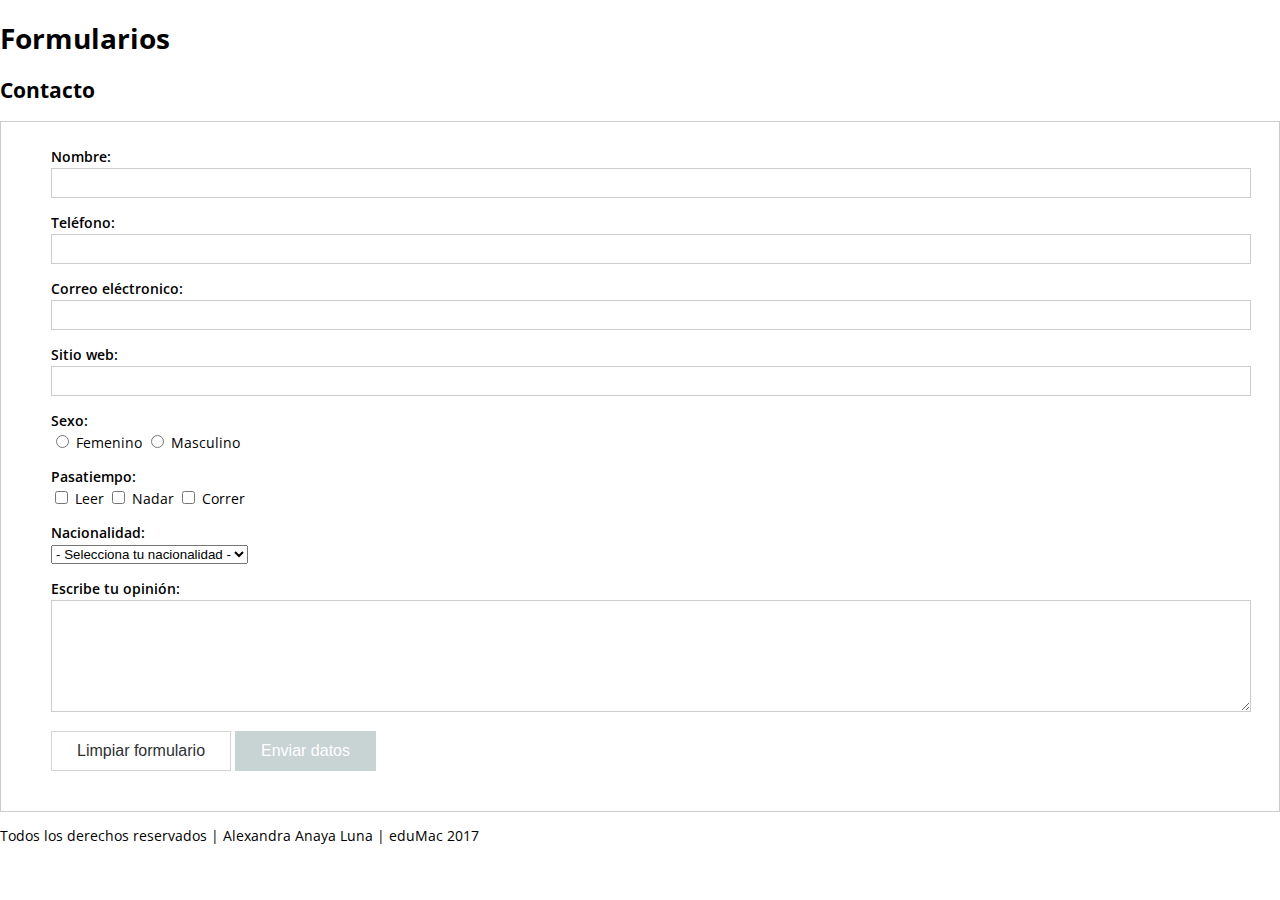
==== forms/index.html @ 98b621b6 "Add form markup and styles" ====
<!doctype html>
<html lang="es">

<head>
    <meta charset="UTF-8">
    <title>Formularios Web</title>
    <!-- librerías, plugins, main.css -->
    <link rel="stylesheet" href="css/main.css" />
</head>

<body>
    <div class="container">
        <header class="header-page">
            <h1>Formularios</h1>
        </header>

        <main class="main-page">
            <!--(section.section-page>h2{Sección $}+p>lorem50)*4-->
            <section class="section-page">
                <h2>Contacto</h2>

                <!-- 
                    Atributo "id": se sugiere utilizar formato "camelcase".
                        camelcase:
                            -uppercase: (Todas las palabras empiezan con mayúsculas). Ej. MiAtrbutoId.
                            -lowecase: (La primer palabra en minúscula y a partir de la segunda en mayúscula). Ej. miAtributoId.
                    
                    Atributo "action": se tiene que especificar la ruta (path) del archivo que va a gestionar los datos del formulario. 
                
                    input: Elemento de entrada de datos.
                        tipos (types):
                            -text (Entrada de texto de una sola línea).
                                -email.    
                                -tel.
                                -number.
                                -url.
                            -radio (Solo se selecciona un elemento.
                            -checkbox (Casillas de verificación).
                            -submit (Botón para enviar datos).
                            -reset (Botón para limpiar formularios).
                            -password (Campo cuando escribes se ven viñetas o asteriscos).
                            -file (Para adjuntar archivos).
                    
                    -select: combo de múltiples opciones.
                        -option: las opciones del elemento select.

                    -textarea: Campo de texto multilínea.

                -->
                <form action="#" class="form" novalidate>
                    <div class="form__element">
                        <label for="formName" class="form__label">Nombre:</label>
                        <input id="formName" class="form__input" type="text" />
                    </div>

                    <div class="form__element">
                        <label for="formTel" class="form__label">Teléfono:</label>
                        <input id="formTel" class="form__input" type="tel" />
                    </div>

                    <div class="form__element">
                        <label for="formEmail" class="form__label">Correo eléctronico:</label>
                        <input id="formEmail" class="form__input" type="email" />
                    </div>

                    <div class="form__element">
                        <label for="formUrl" class="form__label">Sitio web:</label>
                        <input id="formUrl" class="form__input" type="url" />
                    </div>

                    <div class="form__element">
                        <span class="form__label">Sexo:</span>

                        <input id="formFemale" type="radio">
                        <label for="formFemale">Femenino</label>

                        <input id="formMale" type="radio">
                        <label for="formMale">Masculino</label>
                    </div>

                    <div class="form__element">
                        <span class="form__label">Pasatiempo:</span>

                        <input id="formRead" type="checkbox">
                        <label for="formRead">Leer</label>

                        <input id="formSwim" type="checkbox">
                        <label for="formSwim">Nadar</label>

                        <input id="formRun" type="checkbox">
                        <label for="formRun">Correr</label>
                    </div>

                    <div class="form__element">
                        <label for="formNationality" class="form__label">Nacionalidad:</label>
                        <select id="formNationality" class="form__select">
                            <option value="">- Selecciona tu nacionalidad -</option>
                            <option>México</option>
                            <option>Argentina</option>
                            <option>Francia</option>
                        </select>
                    </div>

                    <div class="form__element">
                        <label for="formMessage" class="form__label">Escribe tu opinión:</label>   
                        <textarea id="formMessage" class="form__textarea"></textarea>                         
                    </div>

                    <div class="form__element">
                            <input type="reset" value="Limpiar formulario" class="form__button" />
                            <input type="submit" value="Enviar datos" class="form__button form__button--main" />
                        </div>

                </form>

            </section>

        </main>

        <footer class="footer-page">
            <p>Todos los derechos reservados | Alexandra Anaya Luna | eduMac 2017</p>
        </footer>
    </div>

    <!-- Antes del final de body van js para que se cargue rápido -->
    <div id="js">
        <script src="js/lib/jquery-3.2.1.min.js"></script>
        <script src="js/main.js"></script>
    </div>
</body>

</html>
---- forms/css/main.css ----
@charset "UTF-8";

/* Fonts */
@import url('https://fonts.googleapis.com/css?family=Open+Sans:300,300i,400,400i,600,600i,700,700i');

/* General */
body {
    margin: 0;
    font-family: 'Open Sans', sans-serif;
    font-size: 14px;
}
ul, ol {
    margin: 0;
    padding: 0;
    list-style-type: none;
}
img {
    display: block;
    max-width: 100%;
}
.container {
    max-width: 100%;
    margin: 0 auto;
}

/* Header */

/* Nav */

/* Main */

/* Footer */

/* Forms*/
.form {
    border: 1px solid #CCC;
    padding: 25px 50px;
}
.form__label {
    /* 
    200: thin
    300: light
    400: normal
    600: semibold
    700: bold
    800: extrabold
    900: black
    */
    font-weight: 600;
    margin-bottom: 2px;
    display: block;
}
.form__element {
    margin-bottom: 15px;
}
.form__input, 
.form__textarea {
    width: 100%;
    padding: 5px 10px;
    border: 1px solid #CCC;
    font-size: 16px;
    outline: none;
}
.form__input:focus,
.form__textarea:focus {
    border-color: #c8d3d4;;
}
.form__textarea {
    height: 100px;
}
.form__button {
    background-color: transparent;
    padding: 10px 25px;
    border: 1px solid #d4d4d4;
    font-size: 16px;
    cursor: pointer;
    color: #2e3233;
}
.form__button:hover {
    background-color: #c8d3d4;
    color: #ffffff;
    transition: all .3s;
}
.form__button--main {
    background-color: #c8d3d4;
    border-color: #c8d3d4;
    color: #ffffff;
}
.form__button--main:hover {
    background-color: #a6c6c9;
}
/* Helper */
.clearfix:before,
.clearfix:after {
    content: "";
    display: block;
}
.clearfix:after {
    clear: both;
}
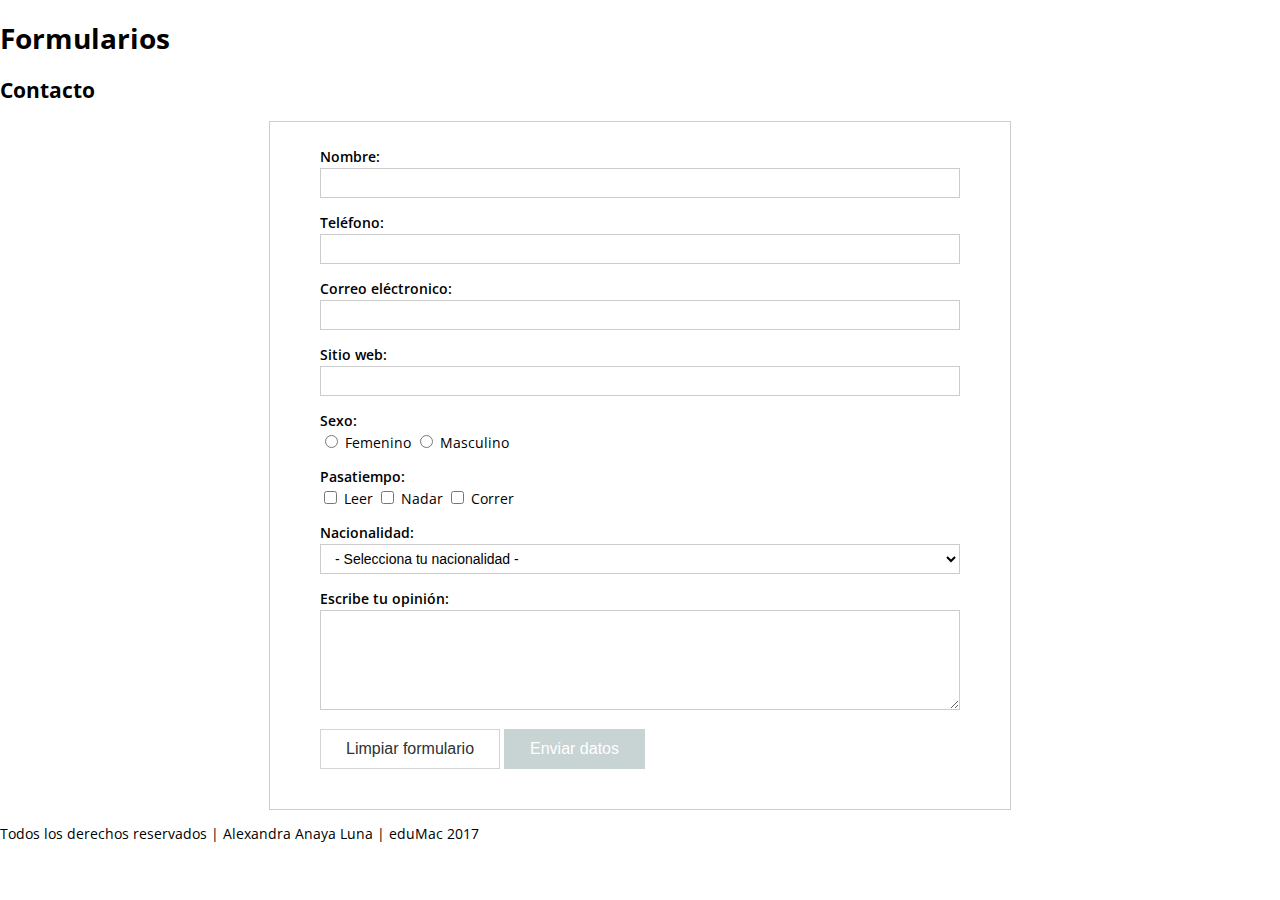
==== commit ccd517cf: "Add validations form" ====
--- a/forms/index.html
+++ b/forms/index.html
@@ -46,64 +46,72 @@
 
                     -textarea: Campo de texto multilínea.
 
+                    -Attribute "value": Sirve para establecer un valor por defecto.
+
+                    -Attribute "checked": Sirve para seleccionar un valor por defecto en los elementos input de tipo checkbox y radio.
+
+                    -Attribute "selected": Sirve para seleccionar un valor por defecto en los elementos de tipo select.
+
+                    -Attribute "required": Sirve para que el campo sea requerido.
+
                 -->
-                <form action="#" class="form" novalidate>
+                <form id="formContact" action="#" class="form" method="post" novalidate>
                     <div class="form__element">
                         <label for="formName" class="form__label">Nombre:</label>
-                        <input id="formName" class="form__input" type="text" />
+                        <input id="formName" class="form__input" type="text" name="formName" required />
                     </div>
 
                     <div class="form__element">
                         <label for="formTel" class="form__label">Teléfono:</label>
-                        <input id="formTel" class="form__input" type="tel" />
+                        <input id="formTel" class="form__input" type="tel" name="formTel" required />
                     </div>
 
                     <div class="form__element">
                         <label for="formEmail" class="form__label">Correo eléctronico:</label>
-                        <input id="formEmail" class="form__input" type="email" />
+                        <input id="formEmail" class="form__input" type="email" name="formEmail" required />
                     </div>
 
                     <div class="form__element">
                         <label for="formUrl" class="form__label">Sitio web:</label>
-                        <input id="formUrl" class="form__input" type="url" />
+                        <input id="formUrl" class="form__input" type="url" name="formUrl" required />
                     </div>
 
                     <div class="form__element">
                         <span class="form__label">Sexo:</span>
 
-                        <input id="formFemale" type="radio">
+                        <input id="formFemale" type="radio" name="gender" value="Femenino" />
                         <label for="formFemale">Femenino</label>
 
-                        <input id="formMale" type="radio">
+                        <input id="formMale" type="radio" name="gender" value="Masculino" />
                         <label for="formMale">Masculino</label>
                     </div>
 
                     <div class="form__element">
                         <span class="form__label">Pasatiempo:</span>
 
-                        <input id="formRead" type="checkbox">
+                        <input id="formRead" type="checkbox" name="formRead" value="Leer" />
                         <label for="formRead">Leer</label>
 
-                        <input id="formSwim" type="checkbox">
+                        <input id="formSwim" type="checkbox" name="formSwim" value="Nadar" />
                         <label for="formSwim">Nadar</label>
 
-                        <input id="formRun" type="checkbox">
+                        <input id="formRun" type="checkbox" name="formRun" value="Correr" />
                         <label for="formRun">Correr</label>
                     </div>
 
                     <div class="form__element">
                         <label for="formNationality" class="form__label">Nacionalidad:</label>
-                        <select id="formNationality" class="form__select">
+                        <select id="formNationality" class="form__select" name="formNationality" required />
                             <option value="">- Selecciona tu nacionalidad -</option>
-                            <option>México</option>
-                            <option>Argentina</option>
-                            <option>Francia</option>
+                            <option value="México">México</option>
+                            <option value="Argentina">Argentina</option>
+                            <option value="Francia">Francia</option>
                         </select>
                     </div>
 
                     <div class="form__element">
                         <label for="formMessage" class="form__label">Escribe tu opinión:</label>   
-                        <textarea id="formMessage" class="form__textarea"></textarea>                         
+                        <textarea id="formMessage" class="form__textarea" name="formMessage" required ></textarea>                         
                     </div>
 
                     <div class="form__element">
@@ -125,6 +133,7 @@
     <!-- Antes del final de body van js para que se cargue rápido -->
     <div id="js">
         <script src="js/lib/jquery-3.2.1.min.js"></script>
+        <script src="js/plugins/jquery.validate.min.js"></script>
         <script src="js/main.js"></script>
     </div>
 </body>
--- a/forms/css/main.css
+++ b/forms/css/main.css
@@ -35,6 +35,8 @@
 .form {
     border: 1px solid #CCC;
     padding: 25px 50px;
+    max-width: 50%;
+    margin: 0 auto;
 }
 .form__label {
     /* 
@@ -54,19 +56,37 @@
     margin-bottom: 15px;
 }
 .form__input, 
-.form__textarea {
+.form__textarea, 
+.form__select {
     width: 100%;
     padding: 5px 10px;
     border: 1px solid #CCC;
     font-size: 16px;
     outline: none;
+    box-sizing: border-box;
+    /* 
+    "box-sizing: border-box" Va a provocar que el valor de 
+    la propiedad "padding" y el ancho de la propiedad "border" 
+    se tomen del ancho del elemento, es decir, no los va a sumar.
+    (Comportamiento por defecto).
+    */
 }
 .form__input:focus,
 .form__textarea:focus {
-    border-color: #c8d3d4;;
+    border-color: #c8d3d4;
+}
+.form__input:disabled,
+.form__textarea:disabled {
+    background-color: #F9F9F9;
+    color: #999;
 }
 .form__textarea {
     height: 100px;
+}
+.form__select{
+    background-color: transparent;
+    height: 30px;
+    font-size: 14px;
 }
 .form__button {
     background-color: transparent;
@@ -89,6 +109,13 @@
 .form__button--main:hover {
     background-color: #a6c6c9;
 }
+.form label.error {
+    color:#a6c6c9;
+}
+.form__input.error,
+.form__textarea.error {
+    background-color: rgba(166, 198, 201, .1);
+}
 /* Helper */
 .clearfix:before,
 .clearfix:after {
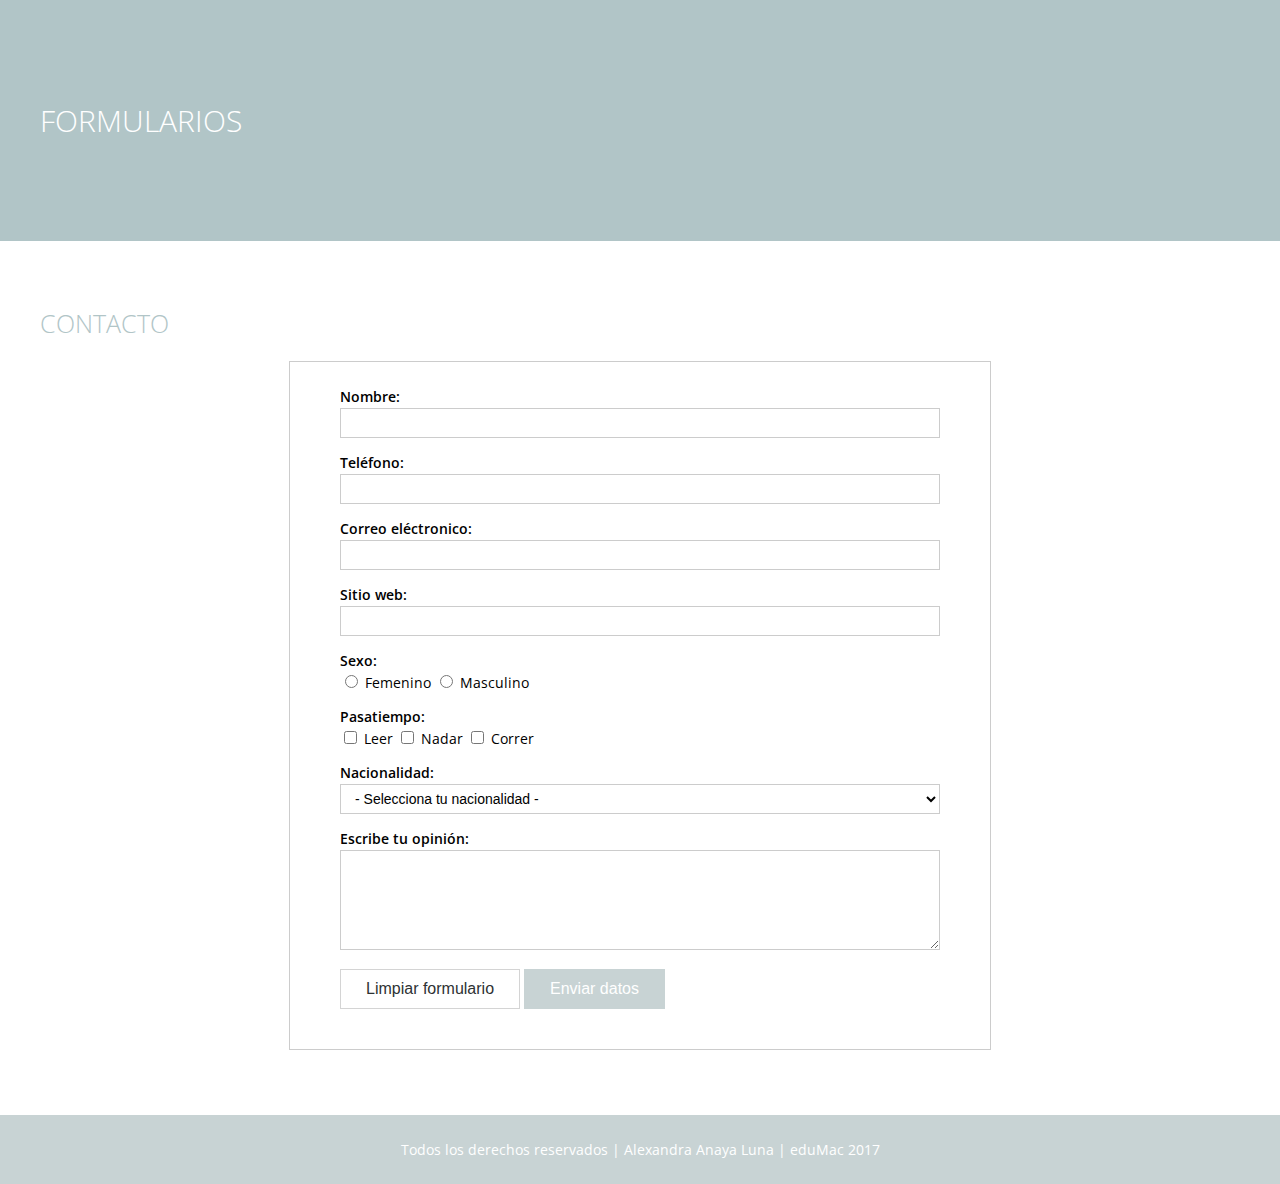
==== commit d4bdf874: "Add enviar.php and phpmailer plugin." ====
--- a/forms/index.html
+++ b/forms/index.html
@@ -9,17 +9,20 @@
 </head>
 
 <body>
-    <div class="container">
+    <div class="wrapper">
         <header class="header-page">
-            <h1>Formularios</h1>
+            <div class="container">
+                <h1>Formularios</h1>
+            </div>
         </header>
 
         <main class="main-page">
             <!--(section.section-page>h2{Sección $}+p>lorem50)*4-->
-            <section class="section-page">
-                <h2>Contacto</h2>
+            <div class="container">
+                <section class="section-page">
+                    <h2>Contacto</h2>
 
-                <!-- 
+                    <!-- 
                     Atributo "id": se sugiere utilizar formato "camelcase".
                         camelcase:
                             -uppercase: (Todas las palabras empiezan con mayúsculas). Ej. MiAtrbutoId.
@@ -55,78 +58,80 @@
                     -Attribute "required": Sirve para que el campo sea requerido.
 
                 -->
-                <form id="formContact" action="#" class="form" method="post" novalidate>
-                    <div class="form__element">
-                        <label for="formName" class="form__label">Nombre:</label>
-                        <input id="formName" class="form__input" type="text" name="formName" required />
-                    </div>
+                    <form id="formContact" action="php/enviar.php" class="form" method="post" novalidate>
+                        <div class="form__element">
+                            <label for="formName" class="form__label">Nombre:</label>
+                            <input id="formName" class="form__input" type="text" name="formName" required />
+                        </div>
 
-                    <div class="form__element">
-                        <label for="formTel" class="form__label">Teléfono:</label>
-                        <input id="formTel" class="form__input" type="tel" name="formTel" required />
-                    </div>
+                        <div class="form__element">
+                            <label for="formTel" class="form__label">Teléfono:</label>
+                            <input id="formTel" class="form__input" type="tel" name="formTel" required />
+                        </div>
 
-                    <div class="form__element">
-                        <label for="formEmail" class="form__label">Correo eléctronico:</label>
-                        <input id="formEmail" class="form__input" type="email" name="formEmail" required />
-                    </div>
+                        <div class="form__element">
+                            <label for="formEmail" class="form__label">Correo eléctronico:</label>
+                            <input id="formEmail" class="form__input" type="email" name="formEmail" required />
+                        </div>
 
-                    <div class="form__element">
-                        <label for="formUrl" class="form__label">Sitio web:</label>
-                        <input id="formUrl" class="form__input" type="url" name="formUrl" required />
-                    </div>
+                        <div class="form__element">
+                            <label for="formUrl" class="form__label">Sitio web:</label>
+                            <input id="formUrl" class="form__input" type="url" name="formUrl" required />
+                        </div>
 
-                    <div class="form__element">
-                        <span class="form__label">Sexo:</span>
+                        <div class="form__element">
+                            <span class="form__label">Sexo:</span>
 
-                        <input id="formFemale" type="radio" name="gender" value="Femenino" />
-                        <label for="formFemale">Femenino</label>
+                            <input id="formFemale" type="radio" name="formGender" value="Femenino" />
+                            <label for="formFemale">Femenino</label>
 
-                        <input id="formMale" type="radio" name="gender" value="Masculino" />
-                        <label for="formMale">Masculino</label>
-                    </div>
+                            <input id="formMale" type="radio" name="formGender" value="Masculino" />
+                            <label for="formMale">Masculino</label>
+                        </div>
 
-                    <div class="form__element">
-                        <span class="form__label">Pasatiempo:</span>
+                        <div class="form__element">
+                            <span class="form__label">Pasatiempo:</span>
 
-                        <input id="formRead" type="checkbox" name="formRead" value="Leer" />
-                        <label for="formRead">Leer</label>
+                            <input id="formRead" type="checkbox" name="formRead" value="Si" />
+                            <label for="formRead">Leer</label>
 
-                        <input id="formSwim" type="checkbox" name="formSwim" value="Nadar" />
-                        <label for="formSwim">Nadar</label>
+                            <input id="formSwim" type="checkbox" name="formSwim" value="Si" />
+                            <label for="formSwim">Nadar</label>
 
-                        <input id="formRun" type="checkbox" name="formRun" value="Correr" />
-                        <label for="formRun">Correr</label>
-                    </div>
+                            <input id="formRun" type="checkbox" name="formRun" value="Si" />
+                            <label for="formRun">Correr</label>
+                        </div>
 
-                    <div class="form__element">
-                        <label for="formNationality" class="form__label">Nacionalidad:</label>
-                        <select id="formNationality" class="form__select" name="formNationality" required />
+                        <div class="form__element">
+                            <label for="formNationality" class="form__label">Nacionalidad:</label>
+                            <select id="formNationality" class="form__select" name="formNationality" required />
                             <option value="">- Selecciona tu nacionalidad -</option>
                             <option value="México">México</option>
                             <option value="Argentina">Argentina</option>
                             <option value="Francia">Francia</option>
-                        </select>
-                    </div>
+                            </select>
+                        </div>
 
-                    <div class="form__element">
-                        <label for="formMessage" class="form__label">Escribe tu opinión:</label>   
-                        <textarea id="formMessage" class="form__textarea" name="formMessage" required ></textarea>                         
-                    </div>
+                        <div class="form__element">
+                            <label for="formMessage" class="form__label">Escribe tu opinión:</label>
+                            <textarea id="formMessage" class="form__textarea" name="formMessage" required></textarea>
+                        </div>
 
-                    <div class="form__element">
+                        <div class="form__element">
                             <input type="reset" value="Limpiar formulario" class="form__button" />
                             <input type="submit" value="Enviar datos" class="form__button form__button--main" />
                         </div>
 
-                </form>
-
+                    </form>
+            </div>
             </section>
 
         </main>
 
         <footer class="footer-page">
-            <p>Todos los derechos reservados | Alexandra Anaya Luna | eduMac 2017</p>
+            <div class="container">
+                <p>Todos los derechos reservados | Alexandra Anaya Luna | eduMac 2017</p>
+            </div>
         </footer>
     </div>
 
--- a/forms/css/main.css
+++ b/forms/css/main.css
@@ -19,18 +19,47 @@
     max-width: 100%;
 }
 .container {
-    max-width: 100%;
+    max-width: 1200px;
     margin: 0 auto;
 }
 
 /* Header */
-
+.header-page {
+    background-color: #b1c5c7;
+    padding: 100px 0;
+}
+.header-page h1 {
+    margin: 0;
+    color: #FFF;
+    font-weight: 300;
+    font-size: 30px;
+    text-transform: uppercase;
+}
 /* Nav */
 
 /* Main */
-
+.main-page {
+    padding: 65px 0;
+}
+.main-page h2 {
+    font-weight: 300;
+    font-size: 25px;
+    text-transform: uppercase;
+    color: #b1c5c7;    
+}
+.main-page h2:first-child {
+    margin-top: 0;
+}
 /* Footer */
-
+.footer-page {
+    background-color: #c8d3d4;
+    padding: 25px 0;
+    text-align: center;
+}
+.footer-page p {
+    margin: 0;
+    color: #FFF;
+}
 /* Forms*/
 .form {
     border: 1px solid #CCC;
